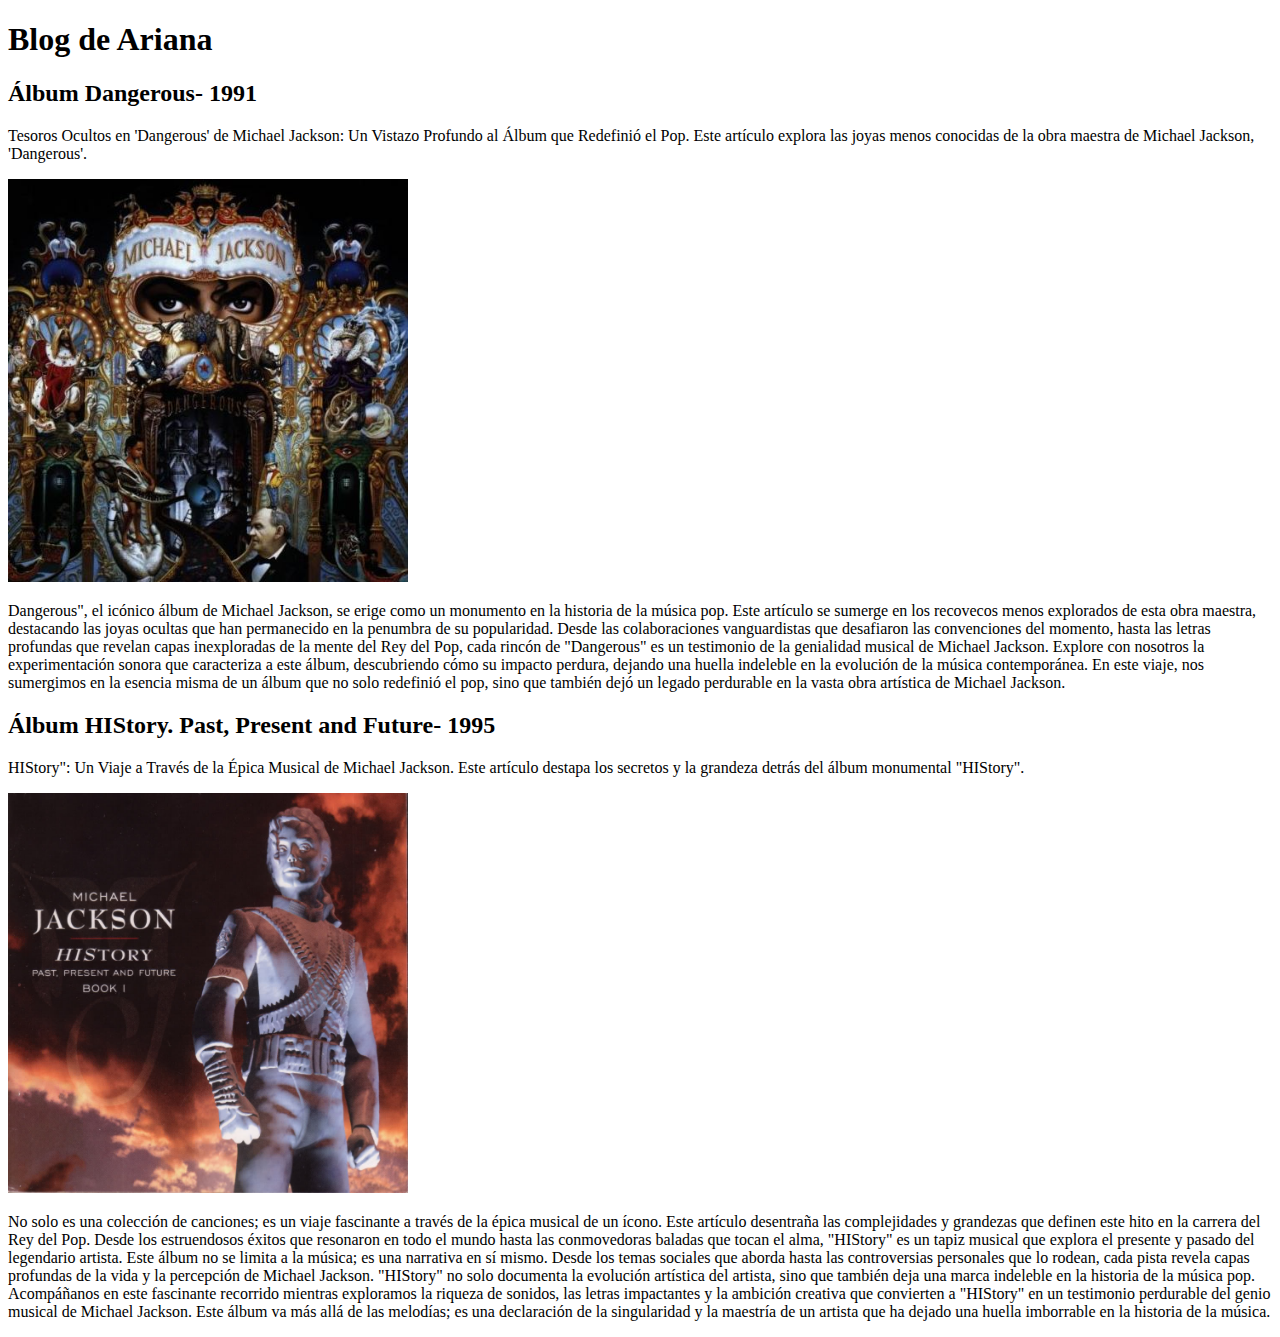
==== blog.html @ aee86e54 "Primer commit de mi blog de Álbumes musicales" ====
<!DOCTYPE html>
<html>
<head>
    <title>Document</title>
</head>
<body>
    <header> <!--Agrupar links, imágenes o logos, se pueden crear tantas como deseemos, siempre y cuando (no haya headers anidados y no colocar un header dentro de un footer)-->
        <h1>Blog de Ariana</h1>
    </header>
    <section> <!--Definir secciones de nuestra app, dentro de estas se colocan todas las etiquetas deseadas-->
        <article> <!--definir contenido independiente (posts de un blog con titulo, descrpicion, imagen o parrafos. historia de noticias, para enmarcar posts en redes sociales etc)-->
            <h2>Álbum Dangerous- 1991</h2>
            <p>Tesoros Ocultos en 'Dangerous' de Michael Jackson: Un Vistazo Profundo al Álbum que Redefinió el Pop. Este artículo explora las joyas menos conocidas de la obra maestra de Michael Jackson, 'Dangerous'.</p>
            <img src="Img/Dangerous.jpg" width="400" />
            <p>Dangerous", el icónico álbum de Michael Jackson, se erige como un monumento en la historia de la música pop. Este artículo se sumerge en los recovecos menos explorados de esta obra maestra, destacando las joyas ocultas que han permanecido en la penumbra de su popularidad. Desde las colaboraciones vanguardistas que desafiaron las convenciones del momento, hasta las letras profundas que revelan capas inexploradas de la mente del Rey del Pop, cada rincón de "Dangerous" es un testimonio de la genialidad musical de Michael Jackson. Explore con nosotros la experimentación sonora que caracteriza a este álbum, descubriendo cómo su impacto perdura, dejando una huella indeleble en la evolución de la música contemporánea. En este viaje, nos sumergimos en la esencia misma de un álbum que no solo redefinió el pop, sino que también dejó un legado perdurable en la vasta obra artística de Michael Jackson.</p>
        </article>
        <article> <!--definir contenido independiente (posts de un blog con titulo, descrpicion, imagen o parrafos. historia de noticias, para enmarcar posts en redes sociales etc)-->
            <h2>Álbum HIStory. Past, Present and Future- 1995</h2>
            <p>HIStory": Un Viaje a Través de la Épica Musical de Michael Jackson. Este artículo destapa los secretos y la grandeza detrás del álbum monumental "HIStory". </p>
            <img src="Img/HIStory.jpeg" width="400" />
            <p>No solo es una colección de canciones; es un viaje fascinante a través de la épica musical de un ícono. Este artículo desentraña las complejidades y grandezas que definen este hito en la carrera del Rey del Pop. Desde los estruendosos éxitos que resonaron en todo el mundo hasta las conmovedoras baladas que tocan el alma, "HIStory" es un tapiz musical que explora el presente y pasado del legendario artista.
                Este álbum no se limita a la música; es una narrativa en sí mismo. Desde los temas sociales que aborda hasta las controversias personales que lo rodean, cada pista revela capas profundas de la vida y la percepción de Michael Jackson. "HIStory" no solo documenta la evolución artística del artista, sino que también deja una marca indeleble en la historia de la música pop.
                Acompáñanos en este fascinante recorrido mientras exploramos la riqueza de sonidos, las letras impactantes y la ambición creativa que convierten a "HIStory" en un testimonio perdurable del genio musical de Michael Jackson. Este álbum va más allá de las melodías; es una declaración de la singularidad y la maestría de un artista que ha dejado una huella imborrable en la historia de la música.</p>
        </article>
    </section>
    <footer><!--Colocar un pie de página de la página web (copyright, inf de contacto, del sitio, links para regresar, inf de autor etc)-->

    </footer>
</body>
</html>
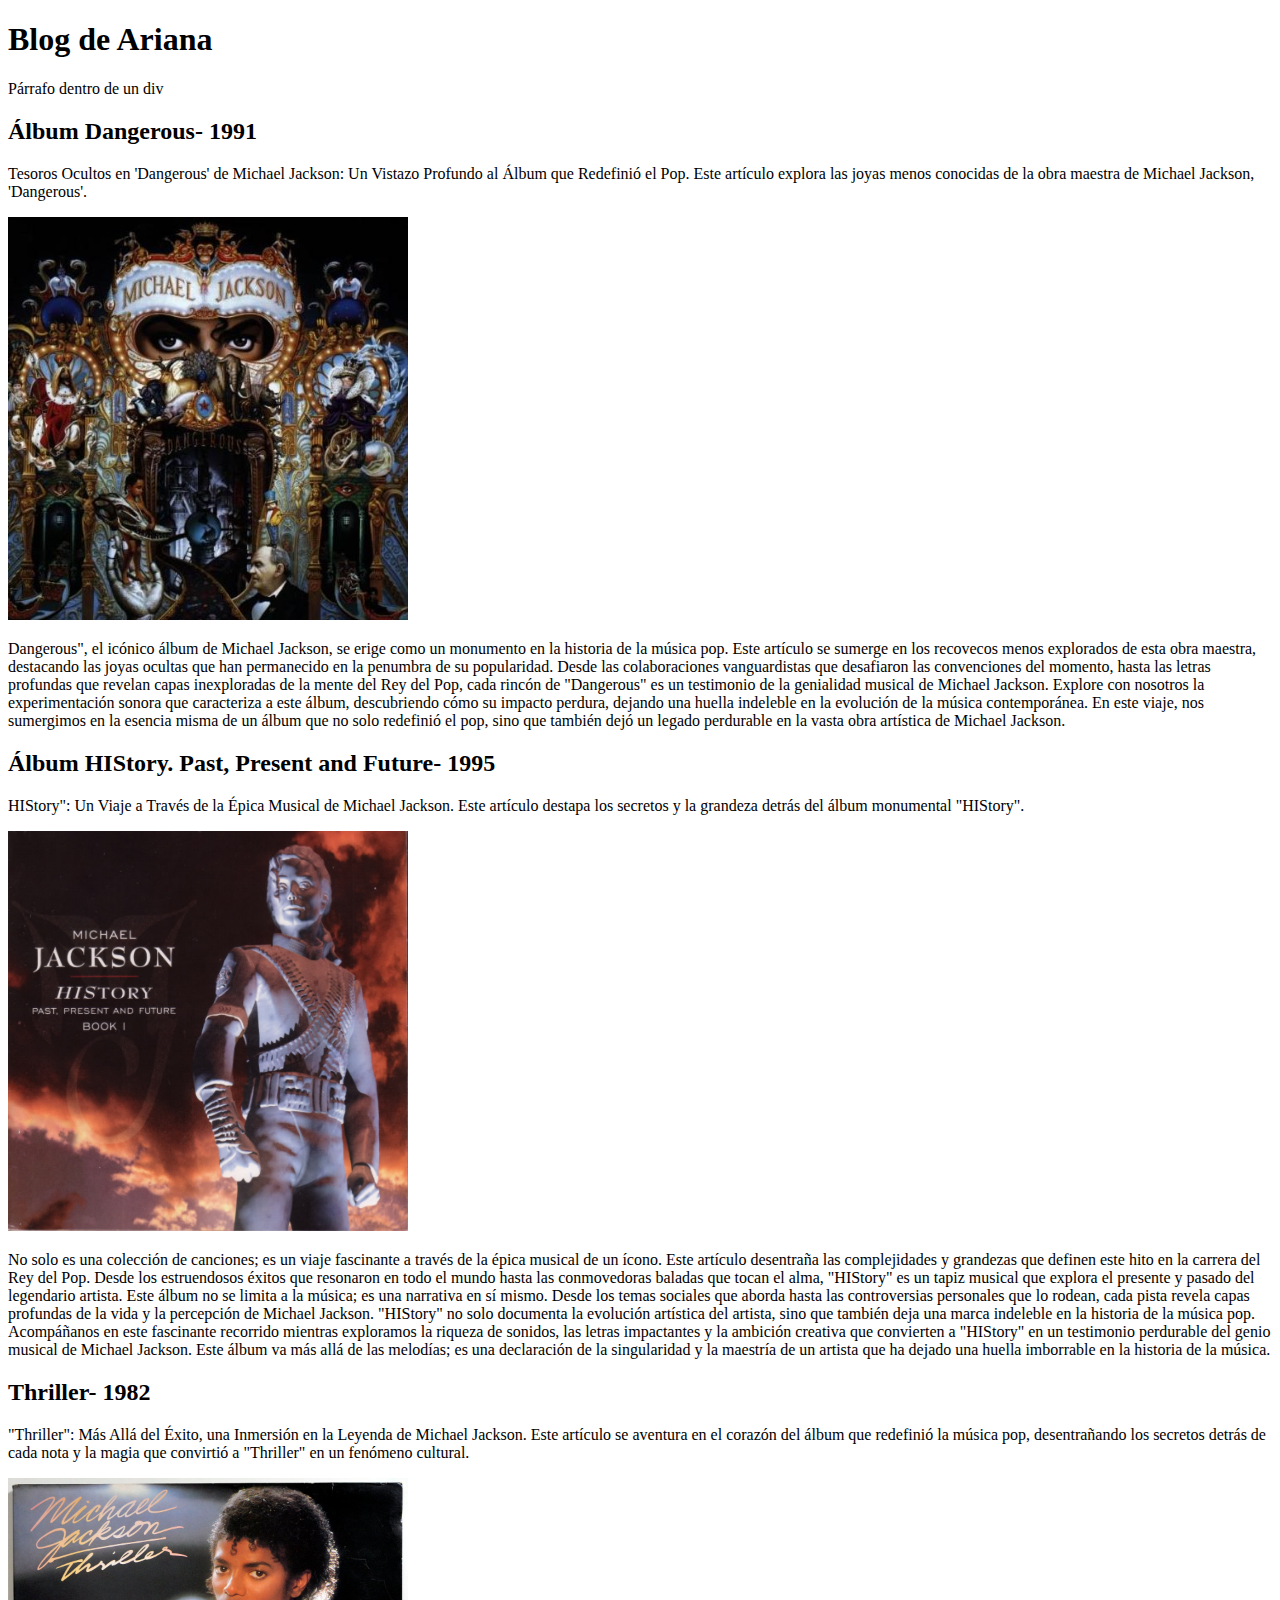
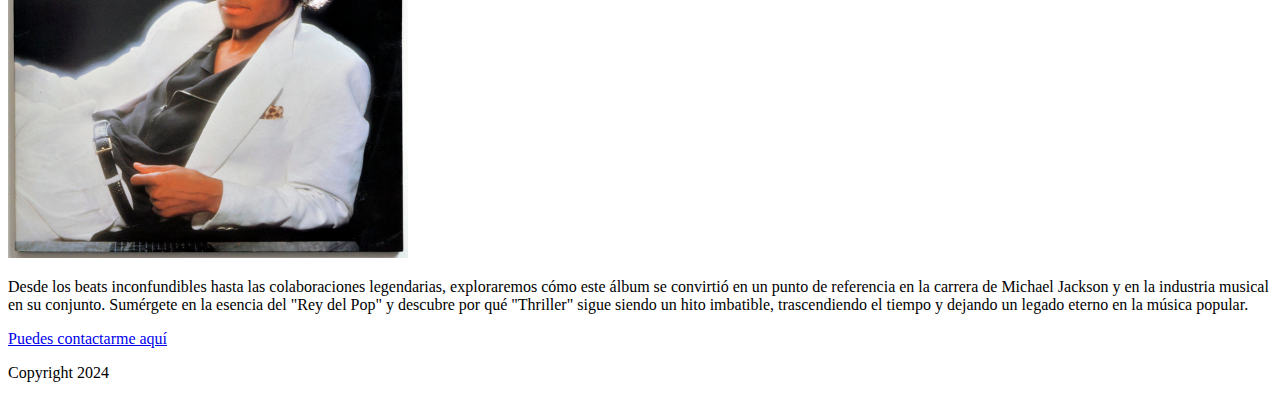
==== commit 1cf3ac67: "Último commit del blog" ====
--- a/blog.html
+++ b/blog.html
@@ -7,6 +7,9 @@
     <header> <!--Agrupar links, imágenes o logos, se pueden crear tantas como deseemos, siempre y cuando (no haya headers anidados y no colocar un header dentro de un footer)-->
         <h1>Blog de Ariana</h1>
     </header>
+    <div>
+        <p>Párrafo dentro de un div</p>
+    </div>
     <section> <!--Definir secciones de nuestra app, dentro de estas se colocan todas las etiquetas deseadas-->
         <article> <!--definir contenido independiente (posts de un blog con titulo, descrpicion, imagen o parrafos. historia de noticias, para enmarcar posts en redes sociales etc)-->
             <h2>Álbum Dangerous- 1991</h2>
@@ -22,9 +25,16 @@
                 Este álbum no se limita a la música; es una narrativa en sí mismo. Desde los temas sociales que aborda hasta las controversias personales que lo rodean, cada pista revela capas profundas de la vida y la percepción de Michael Jackson. "HIStory" no solo documenta la evolución artística del artista, sino que también deja una marca indeleble en la historia de la música pop.
                 Acompáñanos en este fascinante recorrido mientras exploramos la riqueza de sonidos, las letras impactantes y la ambición creativa que convierten a "HIStory" en un testimonio perdurable del genio musical de Michael Jackson. Este álbum va más allá de las melodías; es una declaración de la singularidad y la maestría de un artista que ha dejado una huella imborrable en la historia de la música.</p>
         </article>
+        <article> <!--definir contenido independiente (posts de un blog con titulo, descrpicion, imagen o parrafos. historia de noticias, para enmarcar posts en redes sociales etc)-->
+            <h2>Thriller- 1982</h2>
+            <p>"Thriller": Más Allá del Éxito, una Inmersión en la Leyenda de Michael Jackson. Este artículo se aventura en el corazón del álbum que redefinió la música pop, desentrañando los secretos detrás de cada nota y la magia que convirtió a "Thriller" en un fenómeno cultural.</p>
+            <img src="Img/Thriller.jpeg" width="400" />
+            <p>Desde los beats inconfundibles hasta las colaboraciones legendarias, exploraremos cómo este álbum se convirtió en un punto de referencia en la carrera de Michael Jackson y en la industria musical en su conjunto. Sumérgete en la esencia del "Rey del Pop" y descubre por qué "Thriller" sigue siendo un hito imbatible, trascendiendo el tiempo y dejando un legado eterno en la música popular.</p>
+        </article>
     </section>
     <footer><!--Colocar un pie de página de la página web (copyright, inf de contacto, del sitio, links para regresar, inf de autor etc)-->
-
+        <a href="mailto:arianaycs15@gmail.com">Puedes contactarme aquí</a> <!--Para que abra el correo inmediatamente para poder mandar un mail a ese correo (mailto)-->
+        <p>Copyright 2024</p>
     </footer>
 </body>
 </html>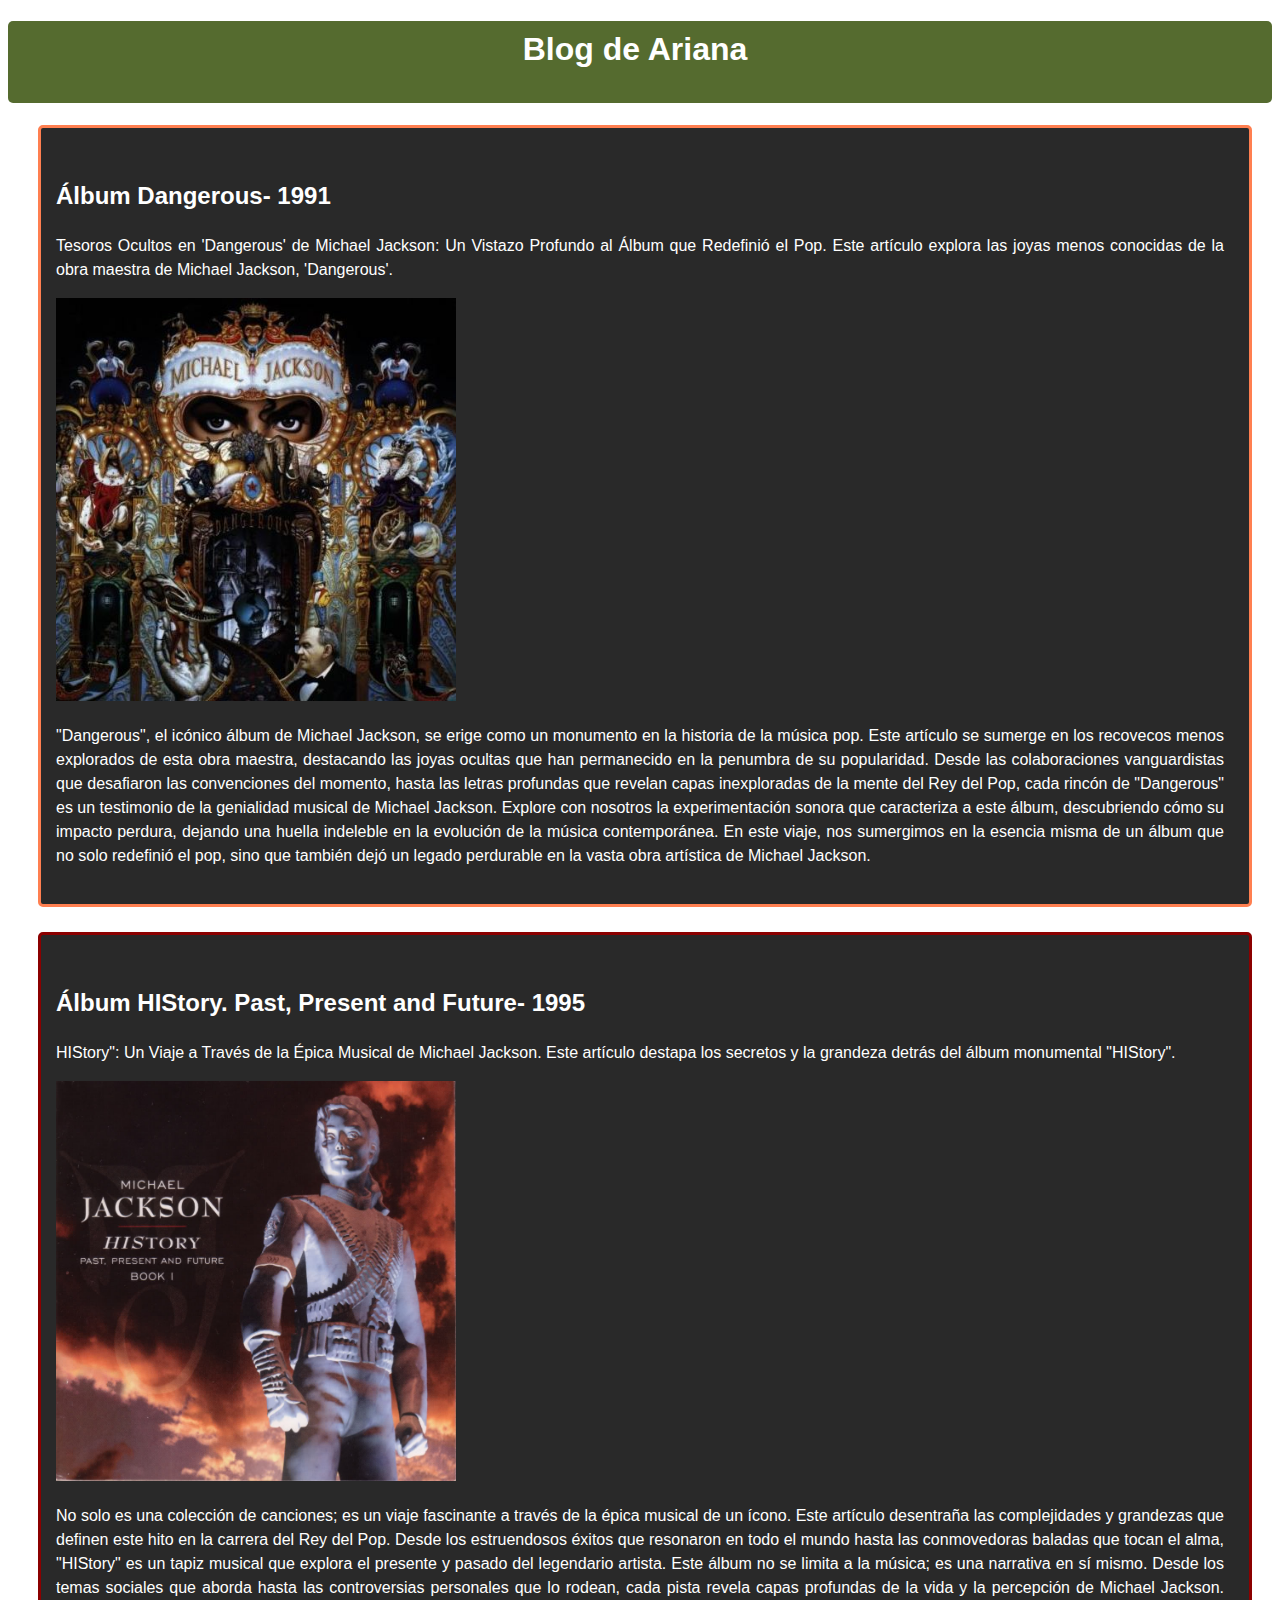
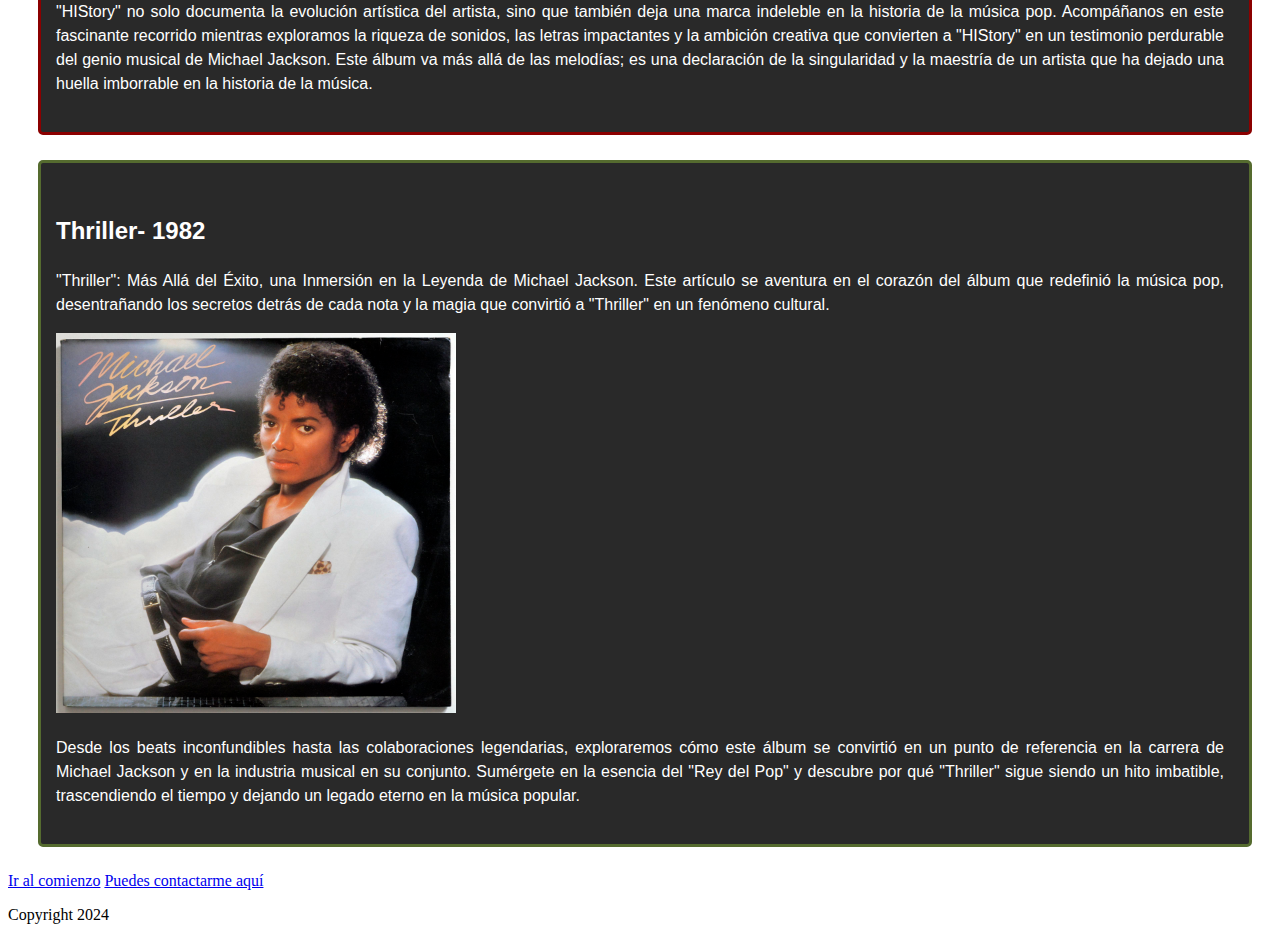
==== commit e9caec31: "Agregando estilos a mi primer blog" ====
--- a/blog.html
+++ b/blog.html
@@ -2,22 +2,23 @@
 <html>
 <head>
     <title>Document</title>
+    <link rel="stylesheet" href="estilos.css"/>
 </head>
 <body>
     <header> <!--Agrupar links, imágenes o logos, se pueden crear tantas como deseemos, siempre y cuando (no haya headers anidados y no colocar un header dentro de un footer)-->
-        <h1>Blog de Ariana</h1>
+        <h1 id="titulo">Blog de Ariana</h1> <!--Con identificador o atributo-->
     </header>
     <div>
-        <p>Párrafo dentro de un div</p>
+        <p></p> <!--Se utiliza para dividir contenido y poder agruparlo en secciones, se pueden tener div dentro de otra etiqueta div y así sucesivamente-->
     </div>
     <section> <!--Definir secciones de nuestra app, dentro de estas se colocan todas las etiquetas deseadas-->
-        <article> <!--definir contenido independiente (posts de un blog con titulo, descrpicion, imagen o parrafos. historia de noticias, para enmarcar posts en redes sociales etc)-->
+        <article class="post" id="dangerous"> <!--definir contenido independiente (posts de un blog con titulo, descrpicion, imagen o parrafos. historia de noticias, para enmarcar posts en redes sociales etc)-->
             <h2>Álbum Dangerous- 1991</h2>
             <p>Tesoros Ocultos en 'Dangerous' de Michael Jackson: Un Vistazo Profundo al Álbum que Redefinió el Pop. Este artículo explora las joyas menos conocidas de la obra maestra de Michael Jackson, 'Dangerous'.</p>
             <img src="Img/Dangerous.jpg" width="400" />
-            <p>Dangerous", el icónico álbum de Michael Jackson, se erige como un monumento en la historia de la música pop. Este artículo se sumerge en los recovecos menos explorados de esta obra maestra, destacando las joyas ocultas que han permanecido en la penumbra de su popularidad. Desde las colaboraciones vanguardistas que desafiaron las convenciones del momento, hasta las letras profundas que revelan capas inexploradas de la mente del Rey del Pop, cada rincón de "Dangerous" es un testimonio de la genialidad musical de Michael Jackson. Explore con nosotros la experimentación sonora que caracteriza a este álbum, descubriendo cómo su impacto perdura, dejando una huella indeleble en la evolución de la música contemporánea. En este viaje, nos sumergimos en la esencia misma de un álbum que no solo redefinió el pop, sino que también dejó un legado perdurable en la vasta obra artística de Michael Jackson.</p>
+            <p>"Dangerous", el icónico álbum de Michael Jackson, se erige como un monumento en la historia de la música pop. Este artículo se sumerge en los recovecos menos explorados de esta obra maestra, destacando las joyas ocultas que han permanecido en la penumbra de su popularidad. Desde las colaboraciones vanguardistas que desafiaron las convenciones del momento, hasta las letras profundas que revelan capas inexploradas de la mente del Rey del Pop, cada rincón de "Dangerous" es un testimonio de la genialidad musical de Michael Jackson. Explore con nosotros la experimentación sonora que caracteriza a este álbum, descubriendo cómo su impacto perdura, dejando una huella indeleble en la evolución de la música contemporánea. En este viaje, nos sumergimos en la esencia misma de un álbum que no solo redefinió el pop, sino que también dejó un legado perdurable en la vasta obra artística de Michael Jackson.</p>
         </article>
-        <article> <!--definir contenido independiente (posts de un blog con titulo, descrpicion, imagen o parrafos. historia de noticias, para enmarcar posts en redes sociales etc)-->
+        <article class="post" id="history"> <!--class-post es para darle una definición a los articulos, para que después con javascript o css puedan ser seleccionados-->
             <h2>Álbum HIStory. Past, Present and Future- 1995</h2>
             <p>HIStory": Un Viaje a Través de la Épica Musical de Michael Jackson. Este artículo destapa los secretos y la grandeza detrás del álbum monumental "HIStory". </p>
             <img src="Img/HIStory.jpeg" width="400" />
@@ -25,7 +26,7 @@
                 Este álbum no se limita a la música; es una narrativa en sí mismo. Desde los temas sociales que aborda hasta las controversias personales que lo rodean, cada pista revela capas profundas de la vida y la percepción de Michael Jackson. "HIStory" no solo documenta la evolución artística del artista, sino que también deja una marca indeleble en la historia de la música pop.
                 Acompáñanos en este fascinante recorrido mientras exploramos la riqueza de sonidos, las letras impactantes y la ambición creativa que convierten a "HIStory" en un testimonio perdurable del genio musical de Michael Jackson. Este álbum va más allá de las melodías; es una declaración de la singularidad y la maestría de un artista que ha dejado una huella imborrable en la historia de la música.</p>
         </article>
-        <article> <!--definir contenido independiente (posts de un blog con titulo, descrpicion, imagen o parrafos. historia de noticias, para enmarcar posts en redes sociales etc)-->
+        <article class="post" id="thriller"> <!--definir contenido independiente (posts de un blog con titulo, descrpicion, imagen o parrafos. historia de noticias, para enmarcar posts en redes sociales etc)-->
             <h2>Thriller- 1982</h2>
             <p>"Thriller": Más Allá del Éxito, una Inmersión en la Leyenda de Michael Jackson. Este artículo se aventura en el corazón del álbum que redefinió la música pop, desentrañando los secretos detrás de cada nota y la magia que convirtió a "Thriller" en un fenómeno cultural.</p>
             <img src="Img/Thriller.jpeg" width="400" />
@@ -33,6 +34,7 @@
         </article>
     </section>
     <footer><!--Colocar un pie de página de la página web (copyright, inf de contacto, del sitio, links para regresar, inf de autor etc)-->
+        <a href="#titulo">Ir al comienzo</a> <!--Gracias a esta propiedad y a que se le agregó un id a la sección de titulo, es que al dar click se puede regresar a ese lugar en específico-->
         <a href="mailto:arianaycs15@gmail.com">Puedes contactarme aquí</a> <!--Para que abra el correo inmediatamente para poder mandar un mail a ese correo (mailto)-->
         <p>Copyright 2024</p>
     </footer>
--- a/estilos.css
+++ b/estilos.css
@@ -0,0 +1,32 @@
+#titulo{
+    color: white;
+    border-radius: 5px;
+    background-color: darkolivegreen;
+    padding: 10px 25px 35px 15px;
+    font-size: 50;
+    font-family: Arial, Helvetica, sans-serif;
+    text-align: center;
+}
+.post{
+    color: white;
+    border-radius: 5px;
+    margin: 15px 20px 25px 30px ; 
+    padding: 30px 25px 20px 15px; 
+    font-family: Arial, Helvetica, sans-serif;
+    font-size: 1rem;
+    text-align: justify;
+    line-height: 1.5;
+    background-color: rgb(41, 41, 41 );
+}
+#dangerous{
+    border-style:solid ;
+    border-color: coral;
+}
+#history{
+    border-style: solid;
+    border-color: darkred;
+}
+#thriller{
+    border-style: solid;
+    border-color: darkolivegreen;
+}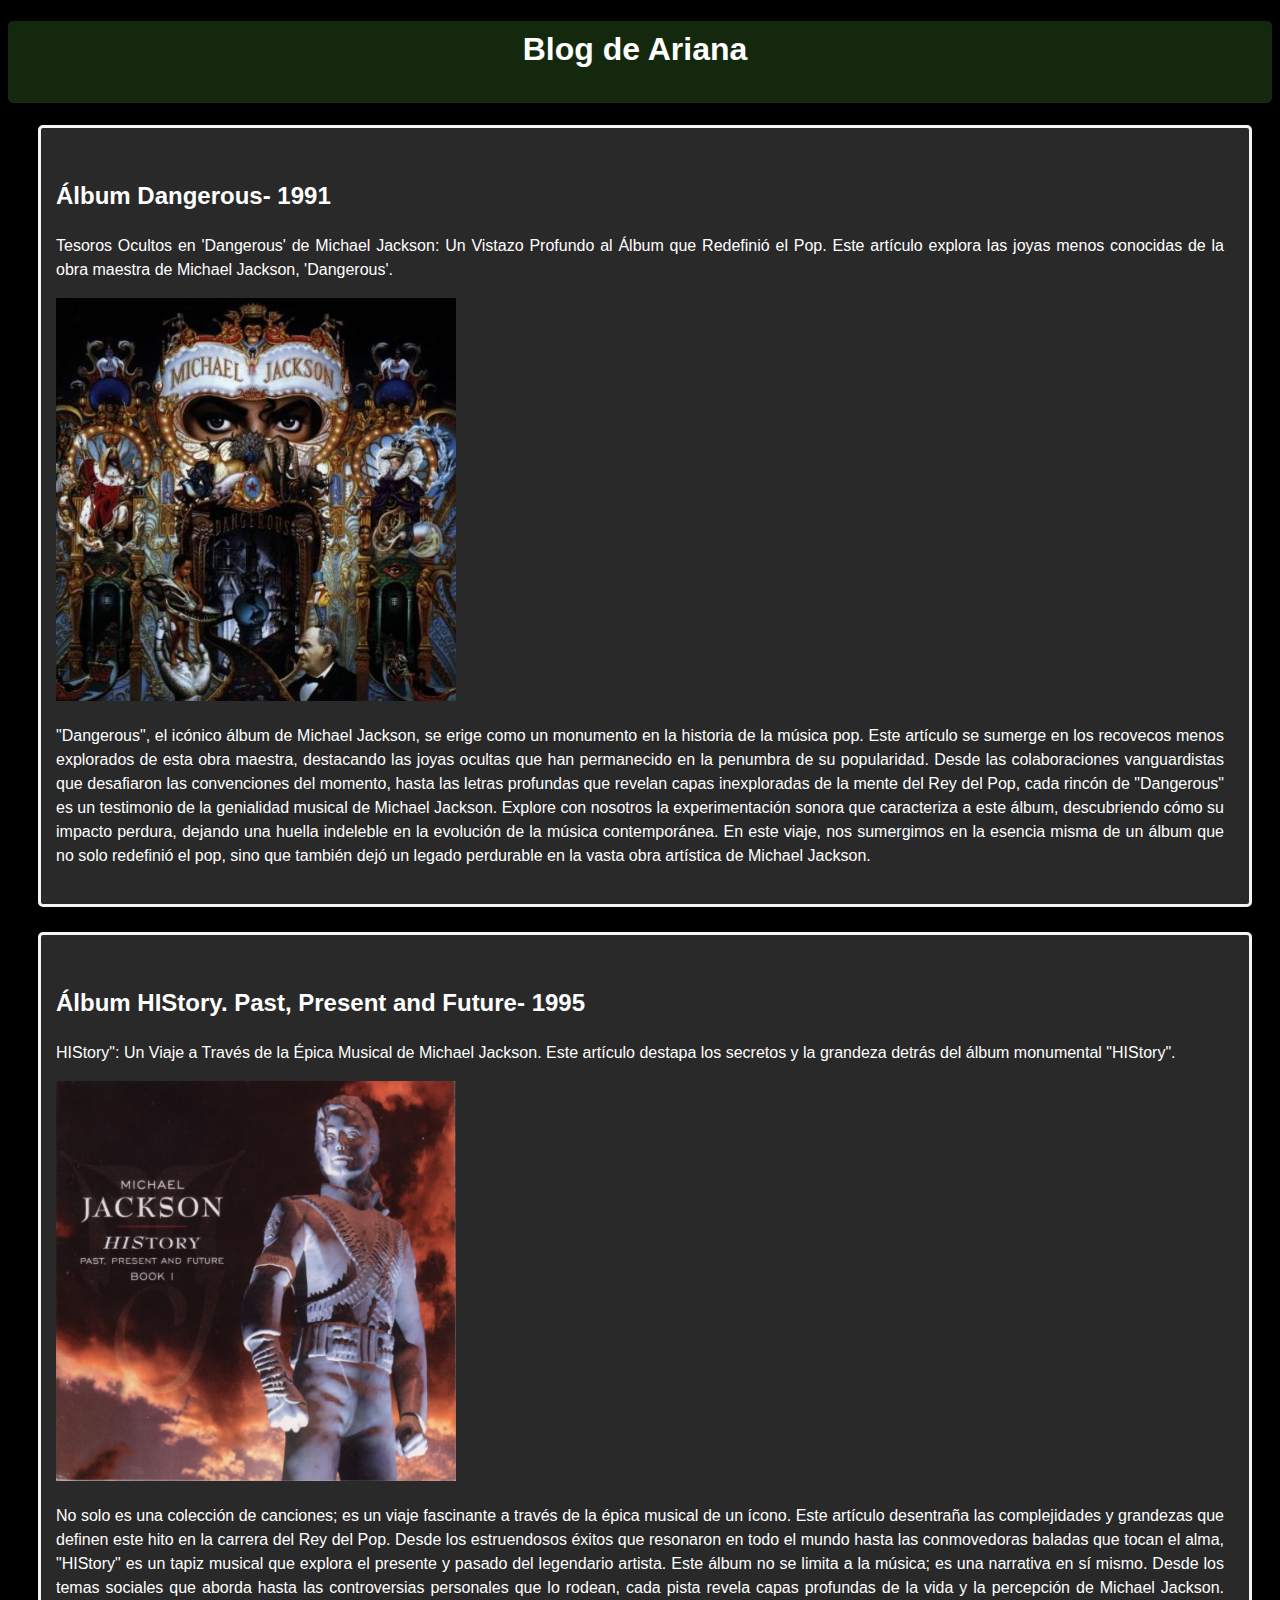
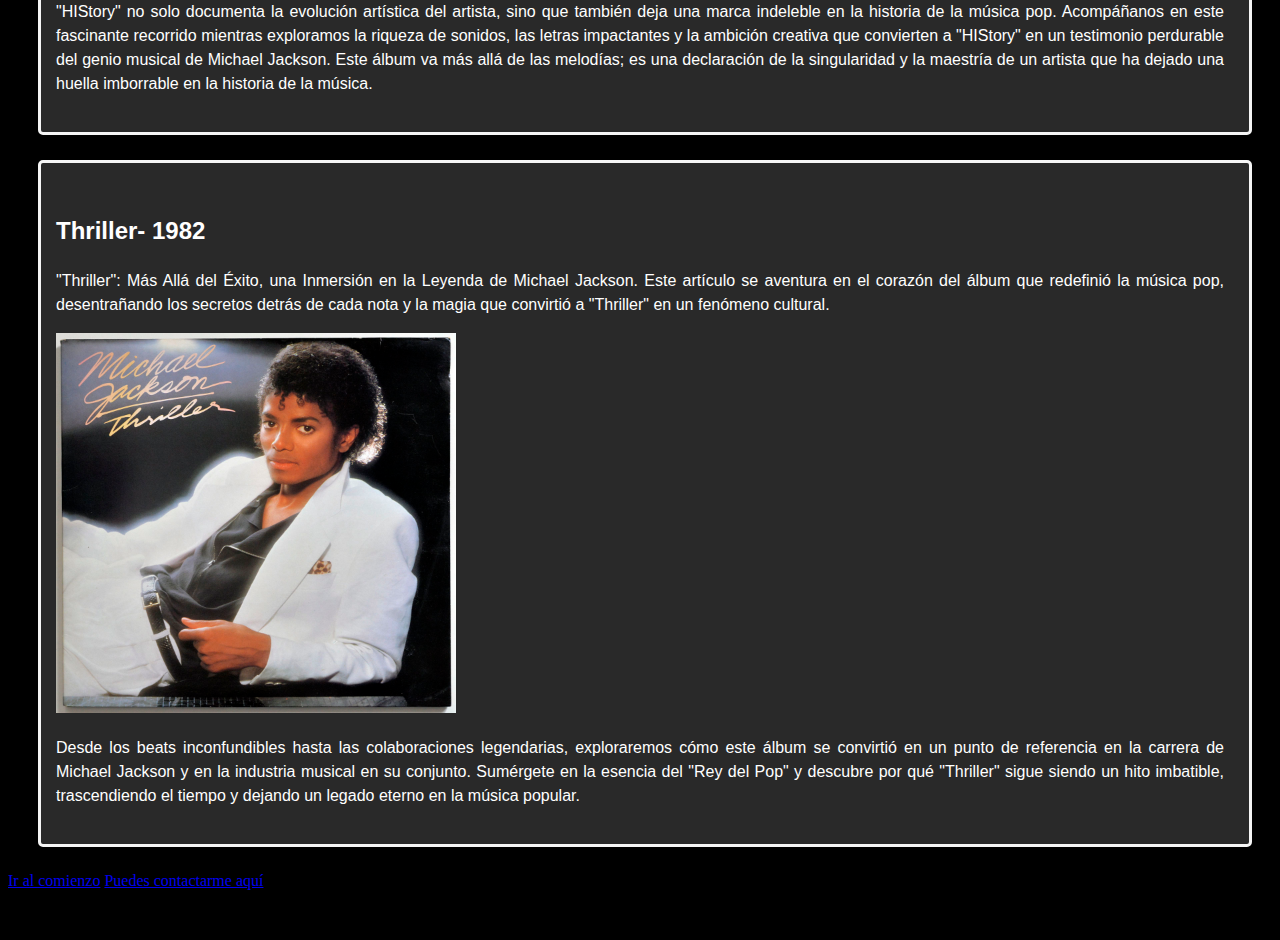
==== commit d8a070c3: "segundo commit de estilos al blog" ====
--- a/blog.html
+++ b/blog.html
@@ -4,7 +4,7 @@
     <title>Document</title>
     <link rel="stylesheet" href="estilos.css"/>
 </head>
-<body>
+<body id="body">
     <header> <!--Agrupar links, imágenes o logos, se pueden crear tantas como deseemos, siempre y cuando (no haya headers anidados y no colocar un header dentro de un footer)-->
         <h1 id="titulo">Blog de Ariana</h1> <!--Con identificador o atributo-->
     </header>
--- a/estilos.css
+++ b/estilos.css
@@ -1,7 +1,10 @@
+#body{
+    background-color: black;
+}
 #titulo{
     color: white;
     border-radius: 5px;
-    background-color: darkolivegreen;
+    background-color: rgba(98, 202, 69, 0.2);
     padding: 10px 25px 35px 15px;
     font-size: 50;
     font-family: Arial, Helvetica, sans-serif;
@@ -16,17 +19,18 @@
     font-size: 1rem;
     text-align: justify;
     line-height: 1.5;
-    background-color: rgb(41, 41, 41 );
+    background-color: rgb(41, 41, 41);
 }
 #dangerous{
     border-style:solid ;
-    border-color: coral;
+    border-color: whitesmoke;
+    
 }
 #history{
     border-style: solid;
-    border-color: darkred;
+    border-color: whitesmoke;
 }
 #thriller{
     border-style: solid;
-    border-color: darkolivegreen;
+    border-color: whitesmoke;
 }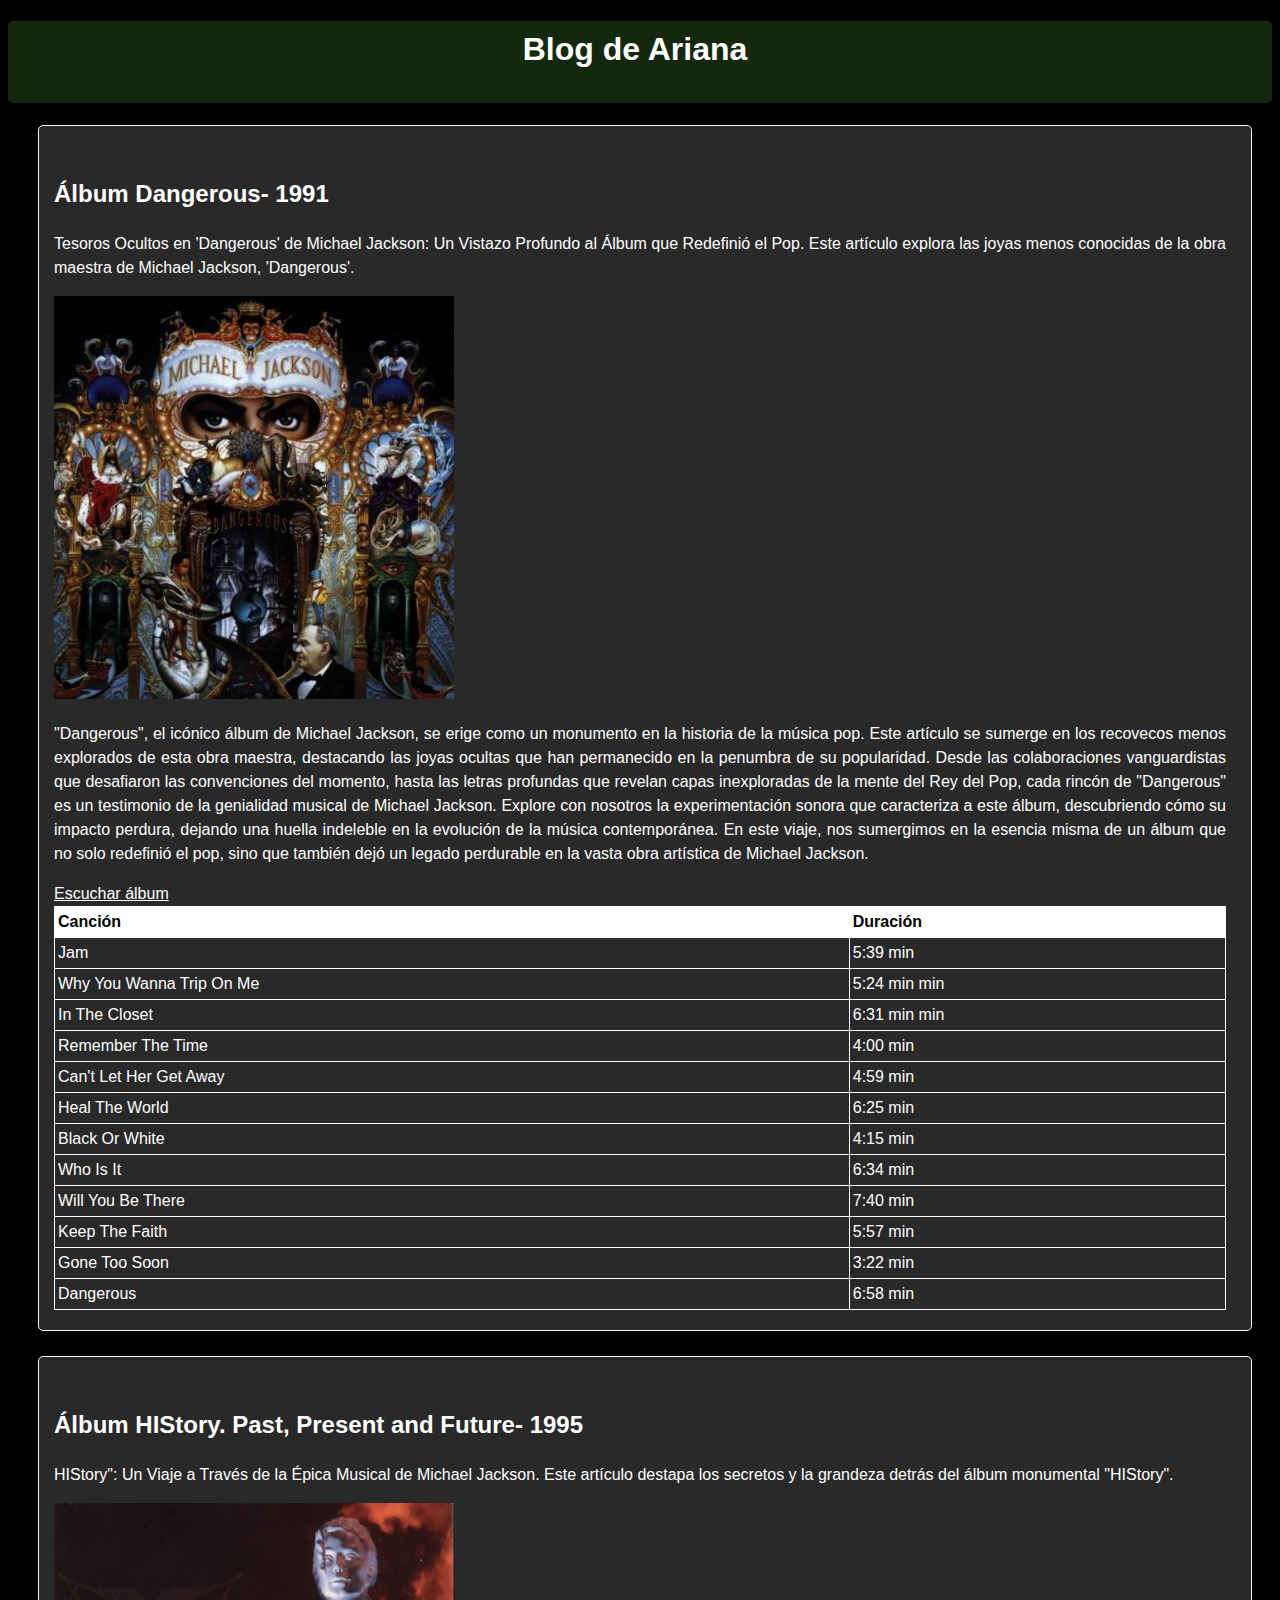
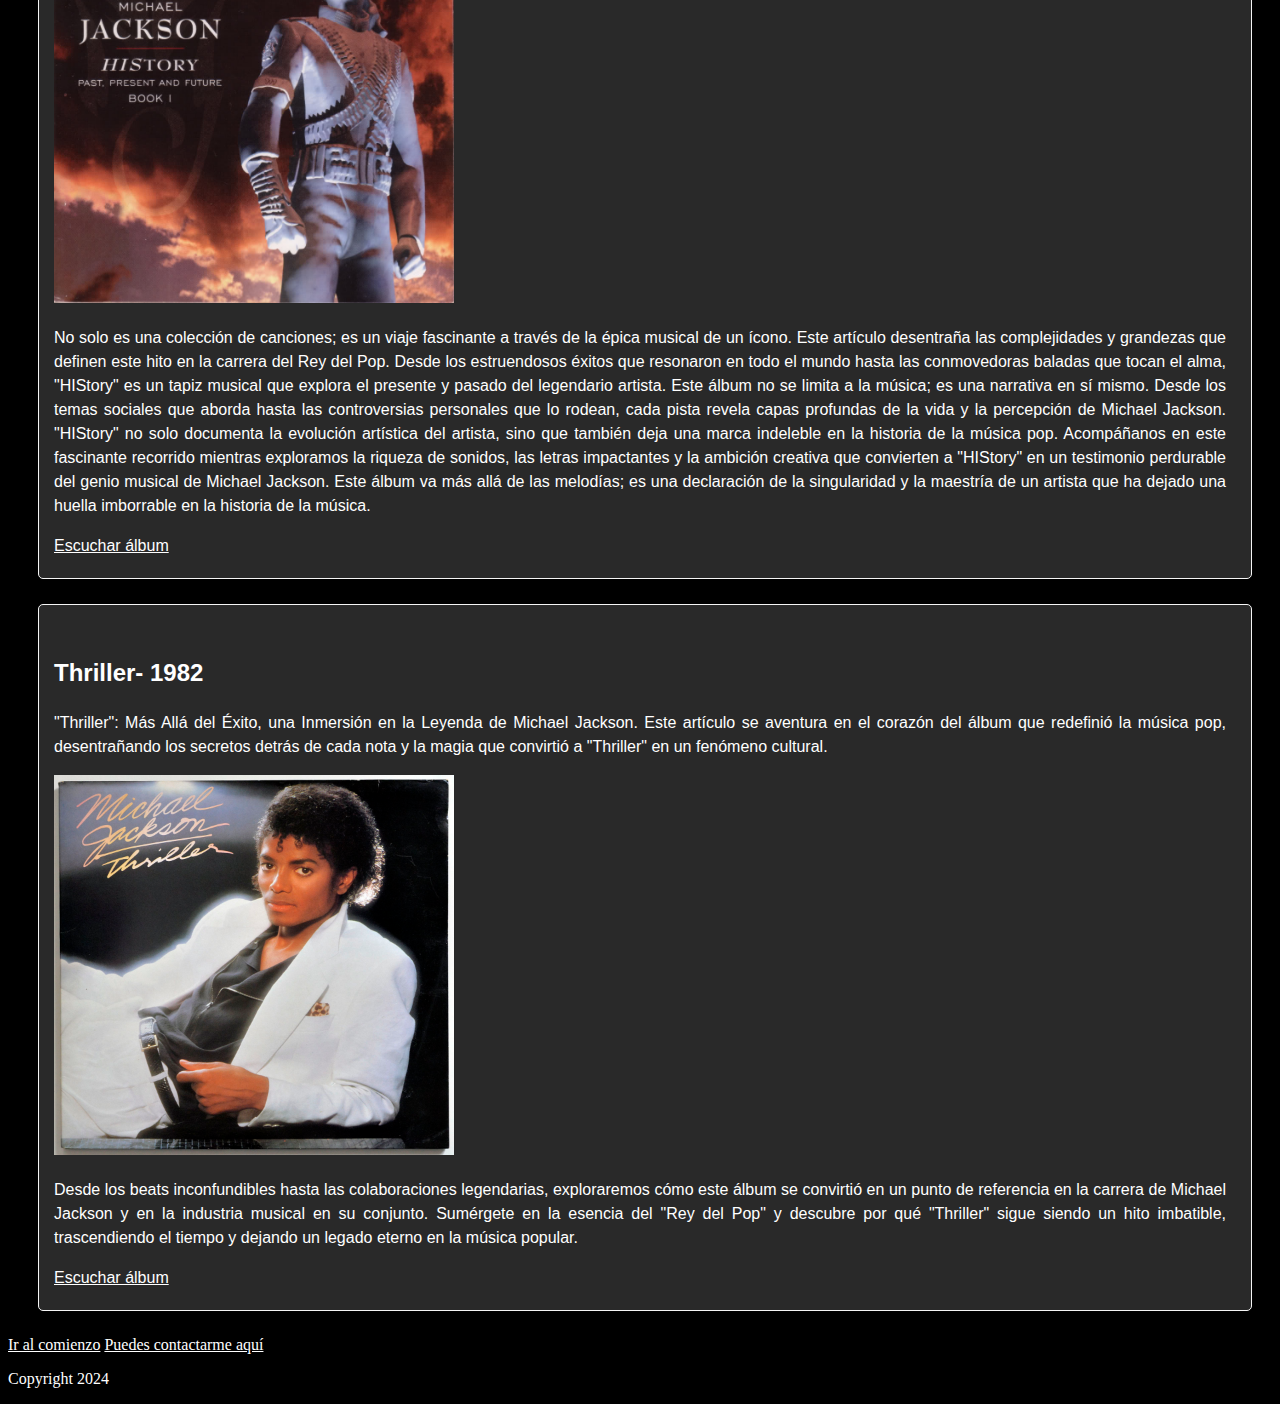
==== commit 9fee0cc2: "Commit los links y las tablas" ====
--- a/blog.html
+++ b/blog.html
@@ -17,6 +17,63 @@
             <p>Tesoros Ocultos en 'Dangerous' de Michael Jackson: Un Vistazo Profundo al Álbum que Redefinió el Pop. Este artículo explora las joyas menos conocidas de la obra maestra de Michael Jackson, 'Dangerous'.</p>
             <img src="Img/Dangerous.jpg" width="400" />
             <p>"Dangerous", el icónico álbum de Michael Jackson, se erige como un monumento en la historia de la música pop. Este artículo se sumerge en los recovecos menos explorados de esta obra maestra, destacando las joyas ocultas que han permanecido en la penumbra de su popularidad. Desde las colaboraciones vanguardistas que desafiaron las convenciones del momento, hasta las letras profundas que revelan capas inexploradas de la mente del Rey del Pop, cada rincón de "Dangerous" es un testimonio de la genialidad musical de Michael Jackson. Explore con nosotros la experimentación sonora que caracteriza a este álbum, descubriendo cómo su impacto perdura, dejando una huella indeleble en la evolución de la música contemporánea. En este viaje, nos sumergimos en la esencia misma de un álbum que no solo redefinió el pop, sino que también dejó un legado perdurable en la vasta obra artística de Michael Jackson.</p>
+            <a target="_blank" href="https://youtube.com/playlist?list=OLAK5uy_m9zXENU37EA1SQOBMJVncMstQXSntpAXg&si=Sq48ZpVUCDuVDFPA">Escuchar álbum</a>
+            <table>
+                <tr>
+                    <th>Canción</th>
+                    <th>Duración</th>
+                </tr>
+                <tr>
+                    <td>Jam</td>
+                    <td>5:39 min</td>
+                </tr>
+                <tr>
+                    <td>Why You Wanna Trip On Me</td>
+                    <td>5:24 min min</td>
+                </tr>
+                <tr>
+                    <td>In The Closet</td>
+                    <td>6:31 min min</td>
+                </tr>
+                <tr>
+                    <td>Remember The Time</td>
+                    <td>4:00 min</td>
+                </tr>
+                <tr>
+                    <td>Can't Let Her Get Away</td>
+                    <td>4:59 min</td>
+                </tr>
+                <tr>
+                    <td>Heal The World</td>
+                    <td>6:25 min</td>
+                </tr>
+                <tr>
+                    <td>Black Or White</td>
+                    <td>4:15 min</td>
+                </tr>
+
+                <tr>
+                    <td>Who Is It</td>
+                    <td>6:34 min</td>
+                </tr>
+                <tr>
+                    <td>Will You Be There</td>
+                    <td>7:40 min</td>
+                </tr>
+                <tr>
+                    <td>Keep The Faith</td>
+                    <td>5:57 min</td>
+                </tr>
+                <tr>
+                    <td>Gone Too Soon</td>
+                    <td>3:22 min</td>
+                </tr>
+                <tr>
+                    <td>Dangerous</td>
+                    <td>6:58 min</td>
+                </tr>
+                
+            </table>
         </article>
         <article class="post" id="history"> <!--class-post es para darle una definición a los articulos, para que después con javascript o css puedan ser seleccionados-->
             <h2>Álbum HIStory. Past, Present and Future- 1995</h2>
@@ -25,12 +82,14 @@
             <p>No solo es una colección de canciones; es un viaje fascinante a través de la épica musical de un ícono. Este artículo desentraña las complejidades y grandezas que definen este hito en la carrera del Rey del Pop. Desde los estruendosos éxitos que resonaron en todo el mundo hasta las conmovedoras baladas que tocan el alma, "HIStory" es un tapiz musical que explora el presente y pasado del legendario artista.
                 Este álbum no se limita a la música; es una narrativa en sí mismo. Desde los temas sociales que aborda hasta las controversias personales que lo rodean, cada pista revela capas profundas de la vida y la percepción de Michael Jackson. "HIStory" no solo documenta la evolución artística del artista, sino que también deja una marca indeleble en la historia de la música pop.
                 Acompáñanos en este fascinante recorrido mientras exploramos la riqueza de sonidos, las letras impactantes y la ambición creativa que convierten a "HIStory" en un testimonio perdurable del genio musical de Michael Jackson. Este álbum va más allá de las melodías; es una declaración de la singularidad y la maestría de un artista que ha dejado una huella imborrable en la historia de la música.</p>
-        </article>
+            <a target="_blank" href="https://youtube.com/playlist?list=OLAK5uy_kMXIYaAv8uFLoeVJvY4Pq80GrUQnvSEjo&si=zEJRan6xqnylJrb9">Escuchar álbum</a>
+            </article>
         <article class="post" id="thriller"> <!--definir contenido independiente (posts de un blog con titulo, descrpicion, imagen o parrafos. historia de noticias, para enmarcar posts en redes sociales etc)-->
             <h2>Thriller- 1982</h2>
             <p>"Thriller": Más Allá del Éxito, una Inmersión en la Leyenda de Michael Jackson. Este artículo se aventura en el corazón del álbum que redefinió la música pop, desentrañando los secretos detrás de cada nota y la magia que convirtió a "Thriller" en un fenómeno cultural.</p>
             <img src="Img/Thriller.jpeg" width="400" />
             <p>Desde los beats inconfundibles hasta las colaboraciones legendarias, exploraremos cómo este álbum se convirtió en un punto de referencia en la carrera de Michael Jackson y en la industria musical en su conjunto. Sumérgete en la esencia del "Rey del Pop" y descubre por qué "Thriller" sigue siendo un hito imbatible, trascendiendo el tiempo y dejando un legado eterno en la música popular.</p>
+            <a target="_blank" href="https://youtube.com/playlist?list=OLAK5uy_lmkszQnwSe59ADO4IPsiGylSTgz15P_yY&si=JtuoZf66L4b4_vnb">Escuchar álbum</a>
         </article>
     </section>
     <footer><!--Colocar un pie de página de la página web (copyright, inf de contacto, del sitio, links para regresar, inf de autor etc)-->
--- a/estilos.css
+++ b/estilos.css
@@ -1,5 +1,6 @@
 #body{
     background-color: black;
+    color:white;
 }
 #titulo{
     color: white;
@@ -11,7 +12,7 @@
     text-align: center;
 }
 .post{
-    color: white;
+    border: solid 1px white;
     border-radius: 5px;
     margin: 15px 20px 25px 30px ; 
     padding: 30px 25px 20px 15px; 
@@ -33,4 +34,25 @@
 #thriller{
     border-style: solid;
     border-color: whitesmoke;
+}
+a:link{
+    color:white;
+}
+a:hover{
+    color: cadetblue;
+}
+a:visited{
+    color:blueviolet;
+}
+table{
+    width:100%;
+    border-collapse: collapse;
+}
+th,td{
+    border: solid 1px white;
+    padding: 3px;;
+}
+th{
+    background-color: white;
+    color: black;
 }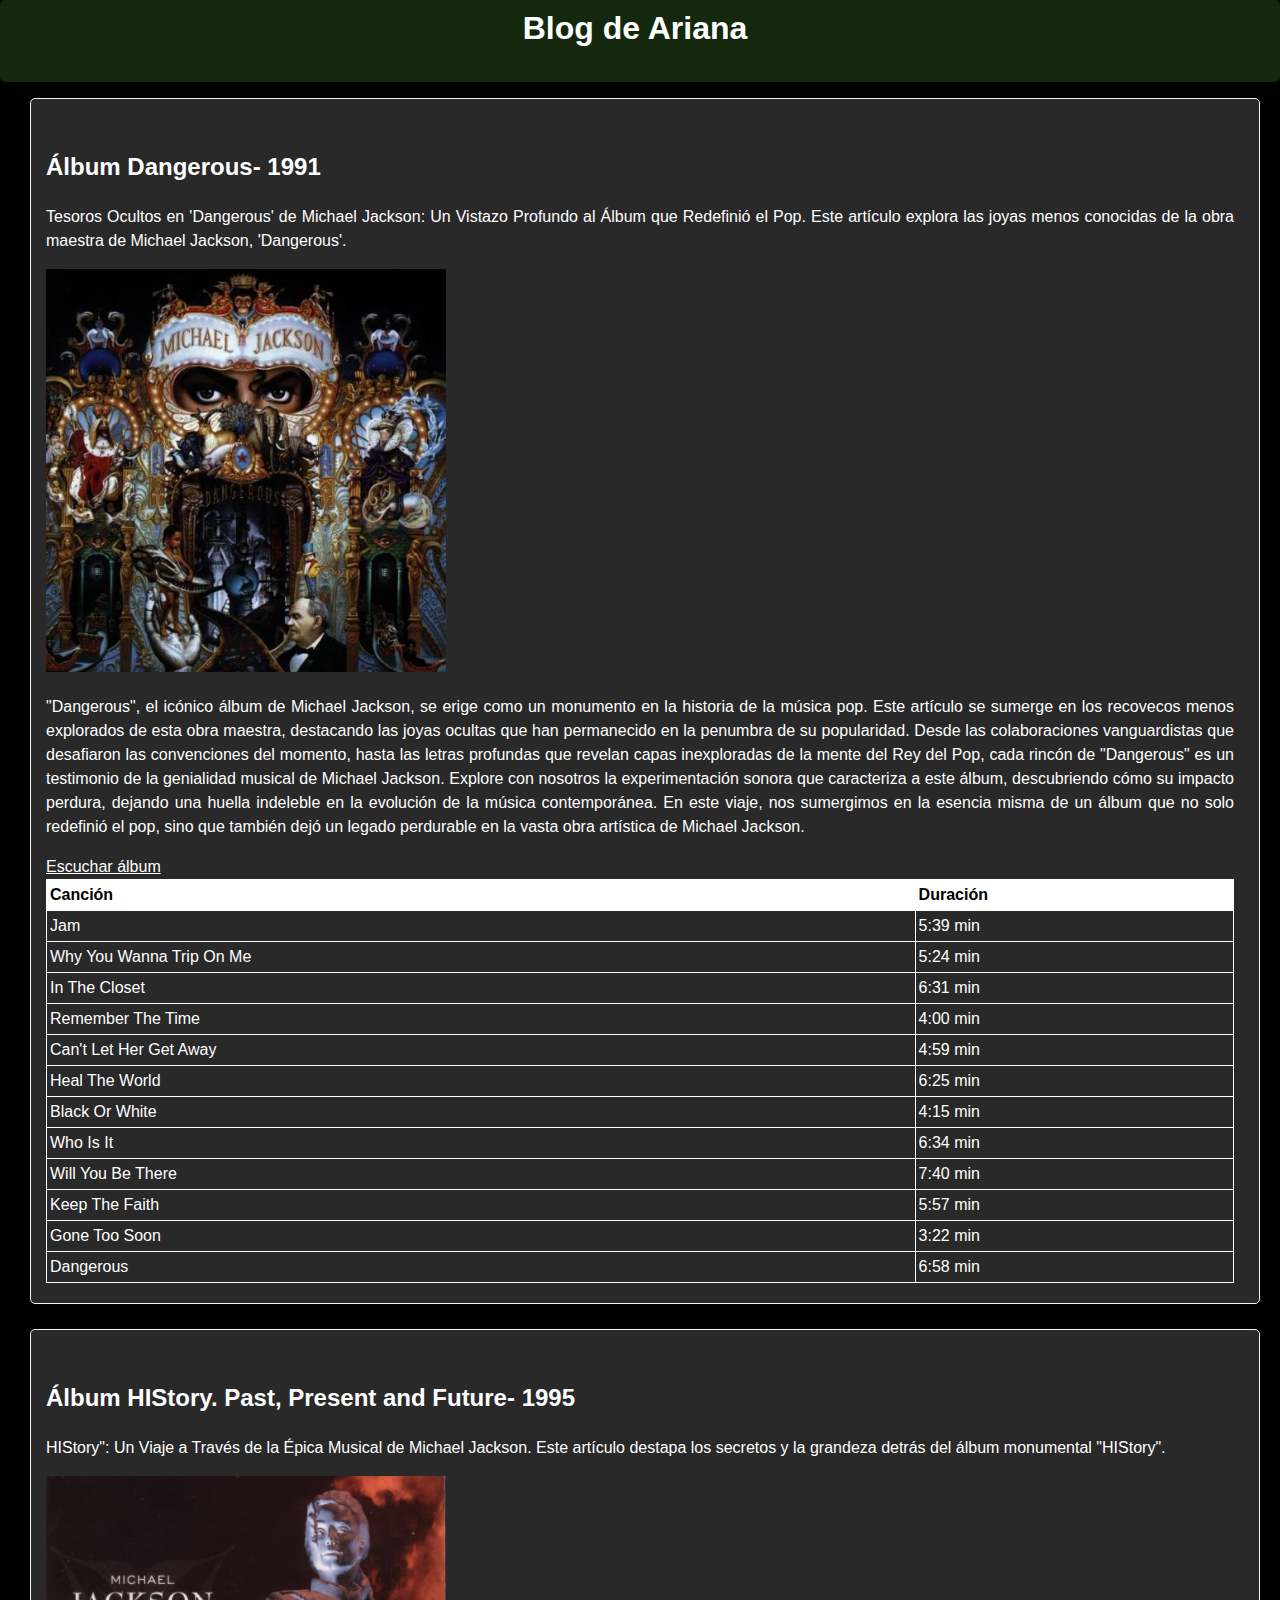
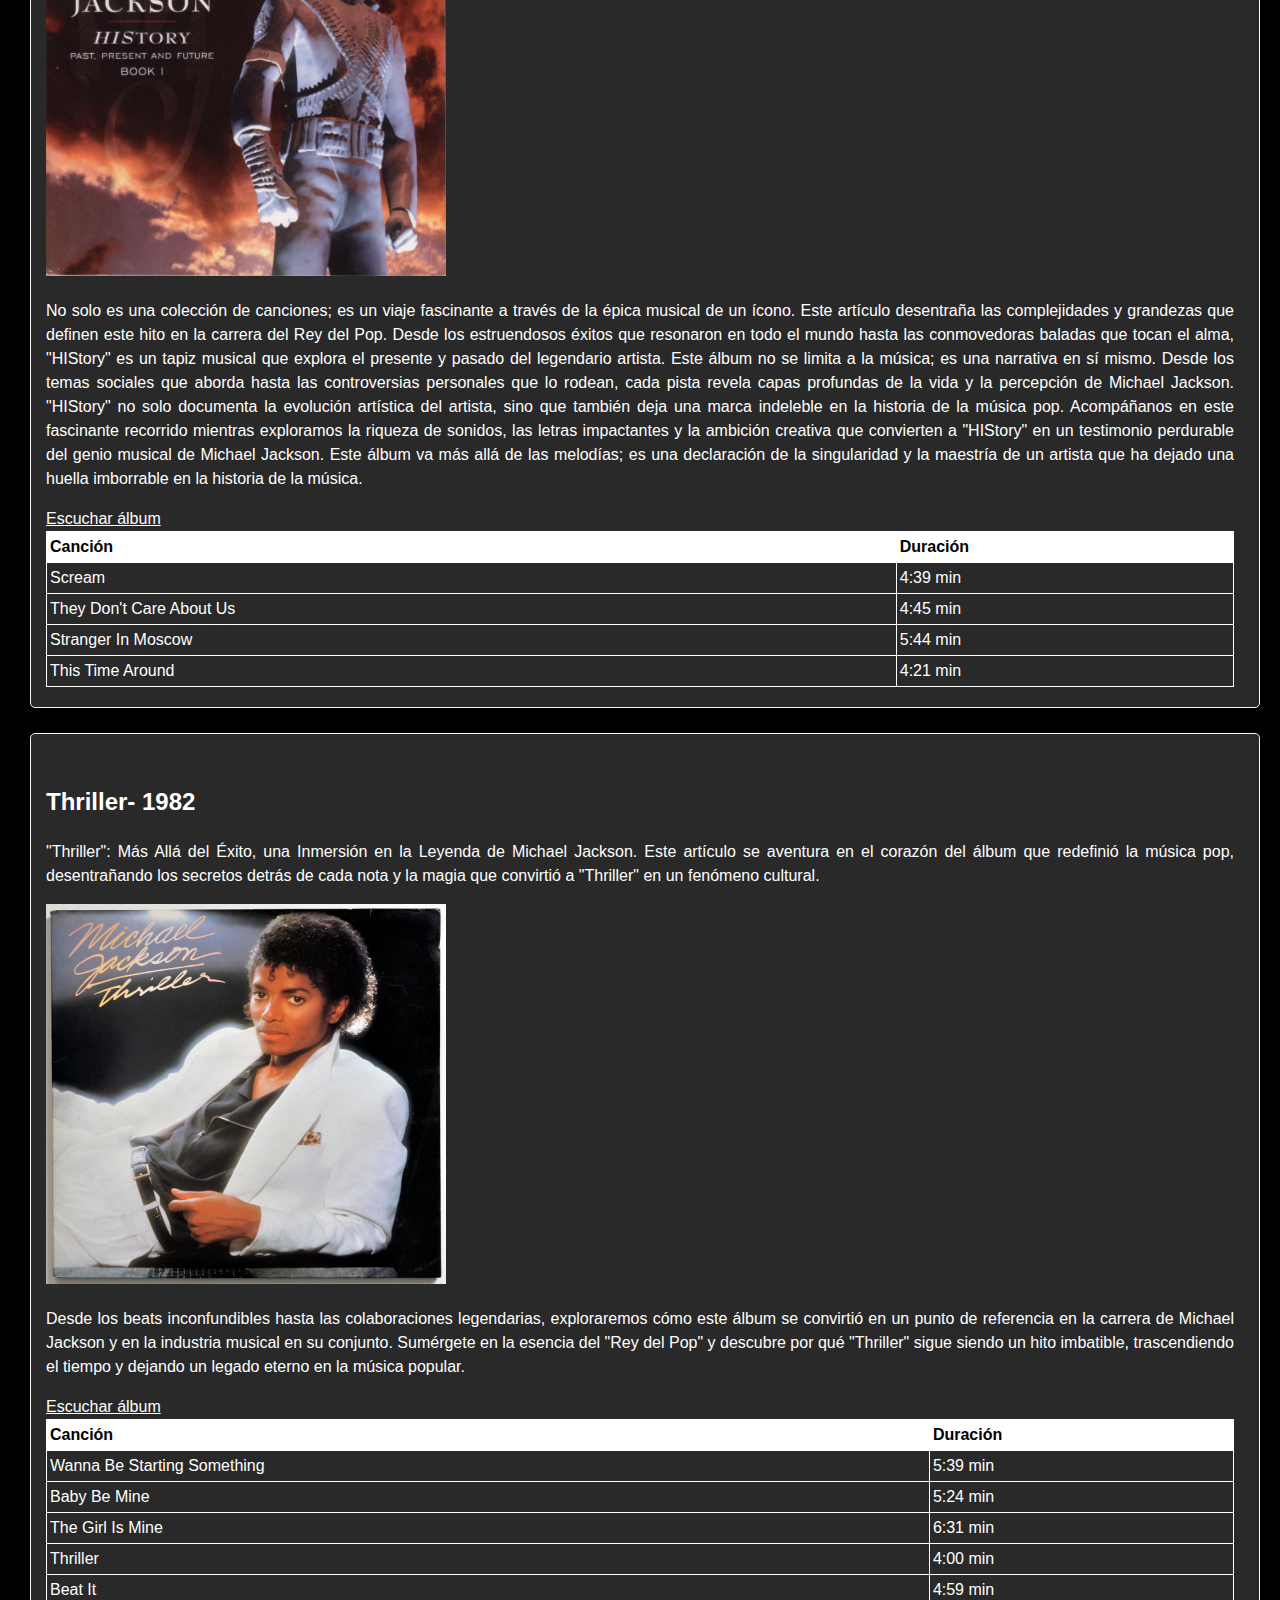
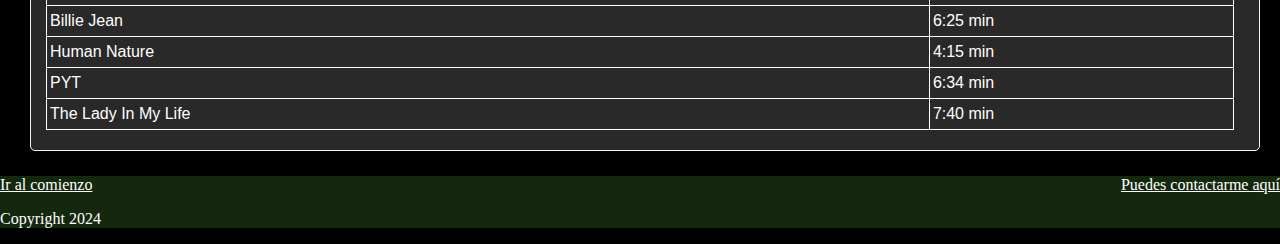
==== commit 072f1c9b: "ultimo commit de mi primer pagina web" ====
--- a/blog.html
+++ b/blog.html
@@ -29,11 +29,11 @@
                 </tr>
                 <tr>
                     <td>Why You Wanna Trip On Me</td>
-                    <td>5:24 min min</td>
+                    <td>5:24 min</td>
                 </tr>
                 <tr>
                     <td>In The Closet</td>
-                    <td>6:31 min min</td>
+                    <td>6:31 min</td>
                 </tr>
                 <tr>
                     <td>Remember The Time</td>
@@ -83,6 +83,28 @@
                 Este álbum no se limita a la música; es una narrativa en sí mismo. Desde los temas sociales que aborda hasta las controversias personales que lo rodean, cada pista revela capas profundas de la vida y la percepción de Michael Jackson. "HIStory" no solo documenta la evolución artística del artista, sino que también deja una marca indeleble en la historia de la música pop.
                 Acompáñanos en este fascinante recorrido mientras exploramos la riqueza de sonidos, las letras impactantes y la ambición creativa que convierten a "HIStory" en un testimonio perdurable del genio musical de Michael Jackson. Este álbum va más allá de las melodías; es una declaración de la singularidad y la maestría de un artista que ha dejado una huella imborrable en la historia de la música.</p>
             <a target="_blank" href="https://youtube.com/playlist?list=OLAK5uy_kMXIYaAv8uFLoeVJvY4Pq80GrUQnvSEjo&si=zEJRan6xqnylJrb9">Escuchar álbum</a>
+            <table>
+                <tr>
+                    <th>Canción</th>
+                    <th>Duración</th>
+                </tr>
+                <tr>
+                    <td>Scream</td>
+                    <td>4:39 min</td>
+                </tr>
+                <tr>
+                    <td>They Don't Care About Us</td>
+                    <td>4:45 min</td>
+                </tr>
+                <tr>
+                    <td>Stranger In Moscow</td>
+                    <td>5:44 min</td>
+                </tr>
+                <tr>
+                    <td>This Time Around</td>
+                    <td>4:21 min</td>
+                </tr>
+            </table>
             </article>
         <article class="post" id="thriller"> <!--definir contenido independiente (posts de un blog con titulo, descrpicion, imagen o parrafos. historia de noticias, para enmarcar posts en redes sociales etc)-->
             <h2>Thriller- 1982</h2>
@@ -90,11 +112,55 @@
             <img src="Img/Thriller.jpeg" width="400" />
             <p>Desde los beats inconfundibles hasta las colaboraciones legendarias, exploraremos cómo este álbum se convirtió en un punto de referencia en la carrera de Michael Jackson y en la industria musical en su conjunto. Sumérgete en la esencia del "Rey del Pop" y descubre por qué "Thriller" sigue siendo un hito imbatible, trascendiendo el tiempo y dejando un legado eterno en la música popular.</p>
             <a target="_blank" href="https://youtube.com/playlist?list=OLAK5uy_lmkszQnwSe59ADO4IPsiGylSTgz15P_yY&si=JtuoZf66L4b4_vnb">Escuchar álbum</a>
+            <table>
+                <tr>
+                    <th>Canción</th>
+                    <th>Duración</th>
+                </tr>
+                <tr>
+                    <td>Wanna Be Starting Something</td>
+                    <td>5:39 min</td>
+                </tr>
+                <tr>
+                    <td>Baby Be Mine</td>
+                    <td>5:24 min</td>
+                </tr>
+                <tr>
+                    <td>The Girl Is Mine</td>
+                    <td>6:31 min</td>
+                </tr>
+                <tr>
+                    <td>Thriller</td>
+                    <td>4:00 min</td>
+                </tr>
+                <tr>
+                    <td>Beat It</td>
+                    <td>4:59 min</td>
+                </tr>
+                <tr>
+                    <td>Billie Jean</td>
+                    <td>6:25 min</td>
+                </tr>
+                <tr>
+                    <td>Human Nature</td>
+                    <td>4:15 min</td>
+                </tr>
+
+                <tr>
+                    <td>PYT</td>
+                    <td>6:34 min</td>
+                </tr>
+                <tr>
+                    <td>The Lady In My Life</td>
+                    <td>7:40 min</td>
+                </tr>
+                
+            </table>
         </article>
     </section>
-    <footer><!--Colocar un pie de página de la página web (copyright, inf de contacto, del sitio, links para regresar, inf de autor etc)-->
-        <a href="#titulo">Ir al comienzo</a> <!--Gracias a esta propiedad y a que se le agregó un id a la sección de titulo, es que al dar click se puede regresar a ese lugar en específico-->
-        <a href="mailto:arianaycs15@gmail.com">Puedes contactarme aquí</a> <!--Para que abra el correo inmediatamente para poder mandar un mail a ese correo (mailto)-->
+    <footer id="pie"><!--Colocar un pie de página de la página web (copyright, inf de contacto, del sitio, links para regresar, inf de autor etc)-->
+        <a href="#titulo" id="irTitulo">Ir al comienzo</a> <!--Gracias a esta propiedad y a que se le agregó un id a la sección de titulo, es que al dar click se puede regresar a ese lugar en específico-->
+        <a href="mailto:arianaycs15@gmail.com" id="contacto">Puedes contactarme aquí</a> <!--Para que abra el correo inmediatamente para poder mandar un mail a ese correo (mailto)-->
         <p>Copyright 2024</p>
     </footer>
 </body>
--- a/estilos.css
+++ b/estilos.css
@@ -1,4 +1,5 @@
 #body{
+    margin: 0;
     background-color: black;
     color:white;
 }
@@ -10,6 +11,7 @@
     font-size: 50;
     font-family: Arial, Helvetica, sans-serif;
     text-align: center;
+    margin: 0 0;
 }
 .post{
     border: solid 1px white;
@@ -21,6 +23,7 @@
     text-align: justify;
     line-height: 1.5;
     background-color: rgb(41, 41, 41);
+    cursor: pointer;
 }
 #dangerous{
     border-style:solid ;
@@ -55,4 +58,18 @@
 th{
     background-color: white;
     color: black;
+}
+tr:hover{ /*Que la fila se seleccione al posicionar el mouse*/
+    background-color: white;
+    color: black;
+    cursor:pointer/*colocar la manita cuando se pase el mouse por encima*/
+}
+#pie{
+    background-color: rgba(98, 202, 69, 0.2);
+}
+#irTitulo{
+    text-align: left;
+}
+#contacto{
+    float: right;
 }